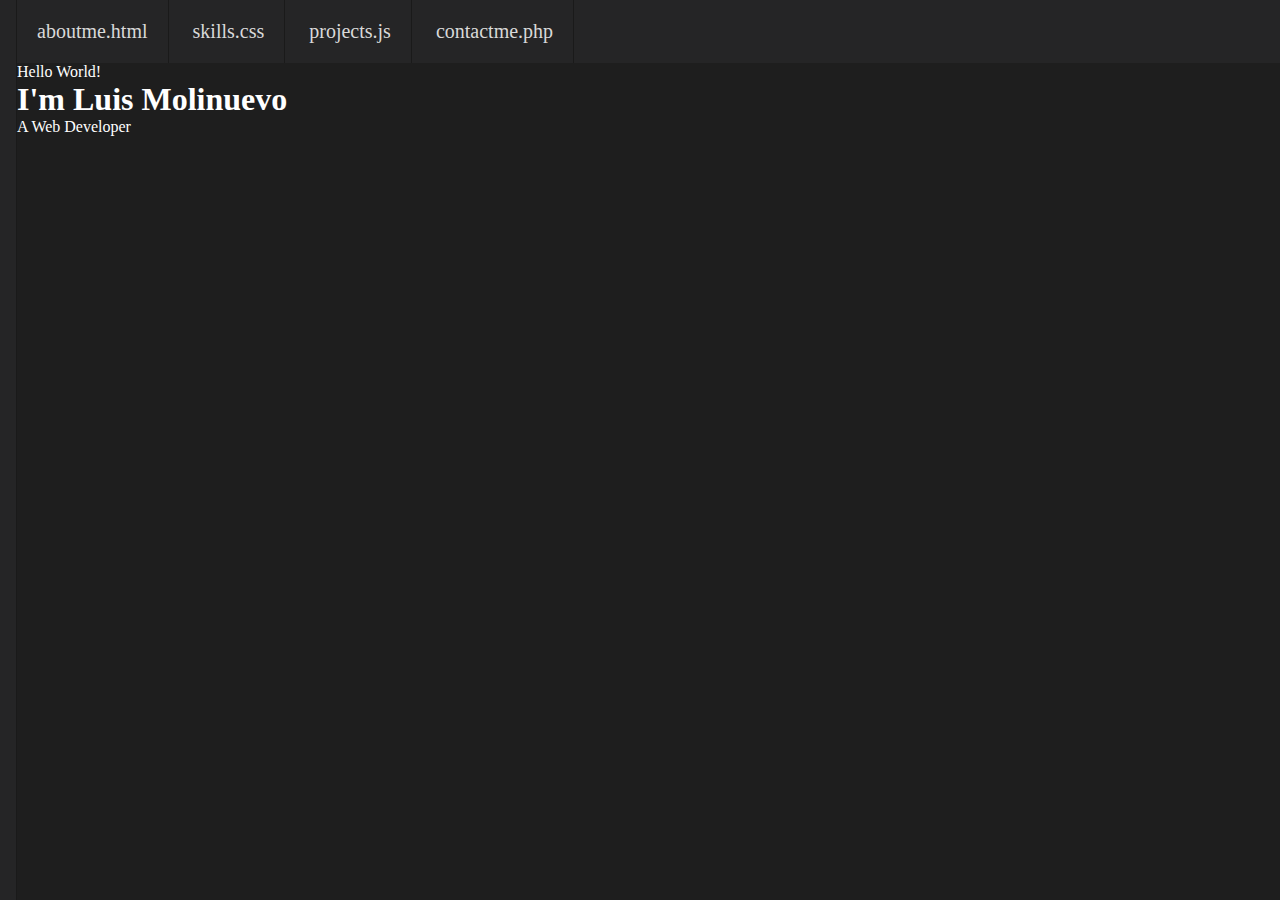
==== index.html @ 1861b978 "side bar and nav bar" ====
<!DOCTYPE html>
<html lang="en">
<head>
    <meta charset="UTF-8">
    <meta http-equiv="X-UA-Compatible" content="IE=edge">
    <meta name="viewport" content="width=device-width, initial-scale=1.0">
    <link rel="stylesheet" href="https://cdnjs.cloudflare.com/ajax/libs/font-awesome/6.2.0/css/all.min.css" integrity="sha512-xh6O/CkQoPOWDdYTDqeRdPCVd1SpvCA9XXcUnZS2FmJNp1coAFzvtCN9BmamE+4aHK8yyUHUSCcJHgXloTyT2A==" crossorigin="anonymous" referrerpolicy="no-referrer" />
    <link rel="stylesheet" href="style.css">
    <link rel="stylesheet" href="styles-media.css">
    
    <title>Document</title>
</head>
<body>
    <aside>
        <ul>
            <li><a href="#"><i class="fa-brands fa-linkedin"></i></a></li>
            <li><a href="#"><i class="fa-brands fa-github"></i></a></li>
            <li><a href="#"><i class="fa-brands fa-facebook"></i></a></li>
            <li><a href="#"><i class="fa-solid fa-file"></i></a> </li>
            <li><a href="#"><i class="fa-solid fa-envelope"></i></a></li>
        </ul>
    </aside>

    <div class="container">
        <nav>
        
            <ul>
                <li><a href="#">aboutme.html</a></li>
                <li><a href="#">skills.css</a></li>
                <li><a href="#">projects.js</a></li>
                <li><a href="#">contactme.php</a></li>
            </ul>
        
        
    </nav>

    <section class="home">
            <div class="intro">
                <p>Hello World!</p>
                <h1>I'm Luis Molinuevo</h1>
                <p>A Web Developer</p>
            </div>
        
    </section>
    </div>
    
</body>
</html>
---- style.css ----
@import "styles-media.css";

* {
    padding: 0px;
    margin: 0px;
    box-sizing: border-box;
}


body {
    background-color:  #1E1E1E;
    display: flex;
    color: white;
    
}

.container {
    display: flex;
    flex-direction: column;
}

/*Side Bar*/

aside {
    display: flex;
    height: 100vh;
    width: 60px;
    flex-direction: column;
    justify-content: space-between;
    border-right: 1px  #1a1a1a solid;
    background-color: #252526;
    text-align: center;
    
}

aside ul {
    list-style: none;
    /* padding-top: 65px; */
    margin-top: 65px;
    
}

aside a {
    display: inline-block;
    text-decoration: none;
    font-size: 2rem;
    margin: 0.5rem;
    color:  #d9d9d9;
}

/*nav bar*/

nav {
    display: flex;
    width: 100vw;
    background-color: #252526;
    
    /* border-bottom: 1px white solid; */
}

nav ul {
    list-style: none;
}

nav ul li {
    display: inline-block;
    padding: 20px;
    list-style: none;
    border-right: 1px  #1a1a1a solid;
}

nav ul li a {
    text-decoration: none;
    color:   #d9d9d9;
    font-size: 20px;
}
---- styles-media.css ----
@import "style.css";
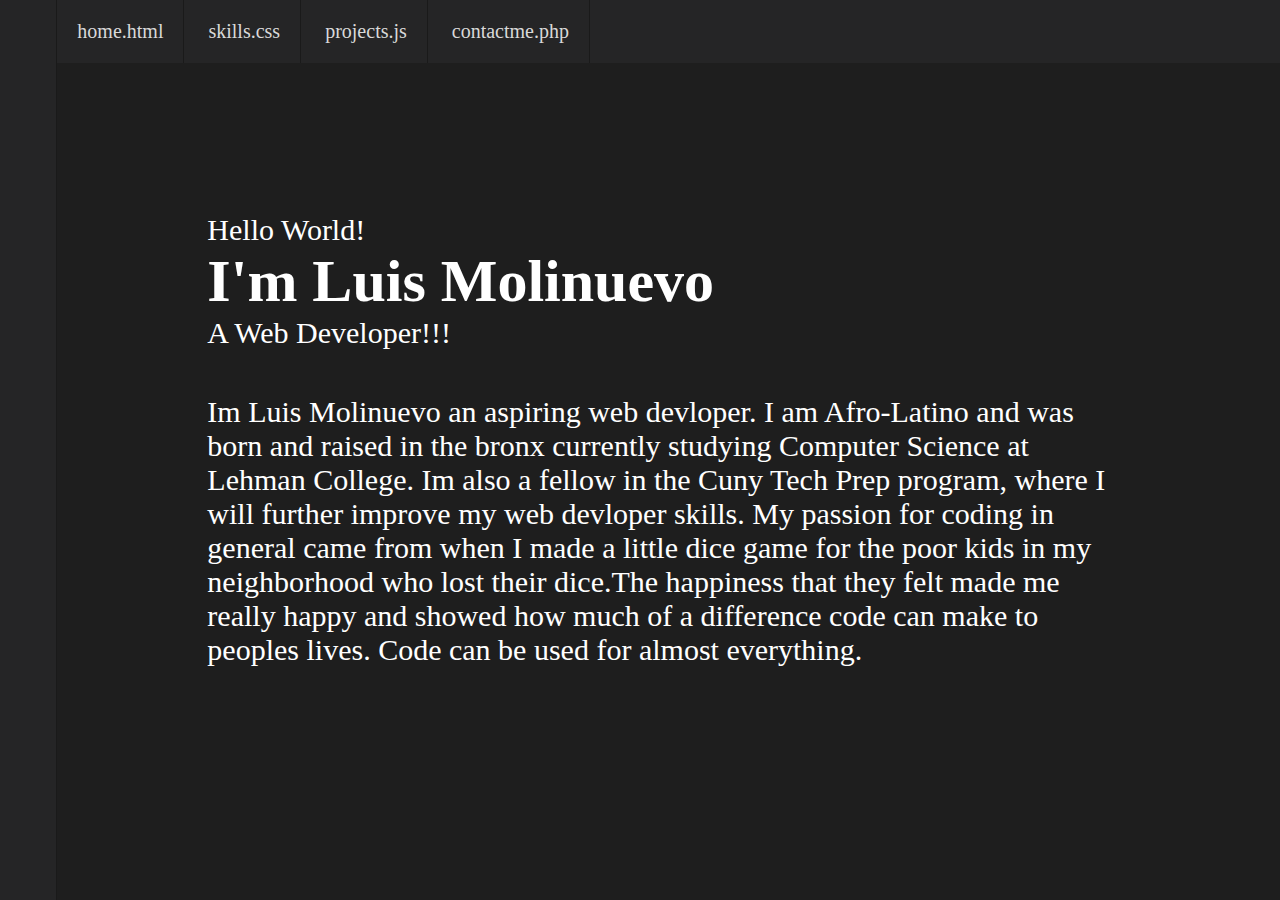
==== commit 5356bd94: "home page" ====
--- a/index.html
+++ b/index.html
@@ -23,22 +23,20 @@
 
     <div class="container">
         <nav>
-        
             <ul>
-                <li><a href="#">aboutme.html</a></li>
-                <li><a href="#">skills.css</a></li>
-                <li><a href="#">projects.js</a></li>
-                <li><a href="#">contactme.php</a></li>
+                <li><a href="index.html">home.html</a></li>
+                <li><a href="skills.html">skills.css</a></li>
+                <li><a href="#projects.html">projects.js</a></li>
+                <li><a href="#contactme.php">contactme.php</a></li>
             </ul>
-        
-        
     </nav>
 
     <section class="home">
             <div class="intro">
-                <p>Hello World!</p>
+                <p class="hello">Hello World!</p>
                 <h1>I'm Luis Molinuevo</h1>
-                <p>A Web Developer</p>
+                <p>A Web Developer!!!</p>
+                <p class="about">Im Luis Molinuevo an aspiring web devloper. I am Afro-Latino and was born and raised in the bronx currently studying Computer Science at Lehman College. Im also a fellow in the Cuny Tech Prep program, where I will further improve my web devloper skills. My passion for coding in general came from when I made a little dice game for the poor kids in my neighborhood who lost their dice.The happiness that they felt made me really happy and showed how much of a difference code can make to peoples lives. Code can be used for almost everything.</p>
             </div>
         
     </section>
--- a/style.css
+++ b/style.css
@@ -17,6 +17,7 @@
 .container {
     display: flex;
     flex-direction: column;
+    width: 100%;   /*this fixed the navbar issue of not going through the entire screen*/
 }
 
 /*Side Bar*/
@@ -52,9 +53,7 @@
 
 nav {
     display: flex;
-    width: 100vw;
     background-color: #252526;
-    
     /* border-bottom: 1px white solid; */
 }
 
@@ -75,4 +74,16 @@
     font-size: 20px;
 }
 
+nav ul li a:active {
+    background-color: white;
+}
 
+.intro {
+    padding: 150px;
+    font-size: 30px;
+}
+
+.about {
+    padding-top: 45px;
+}
+
